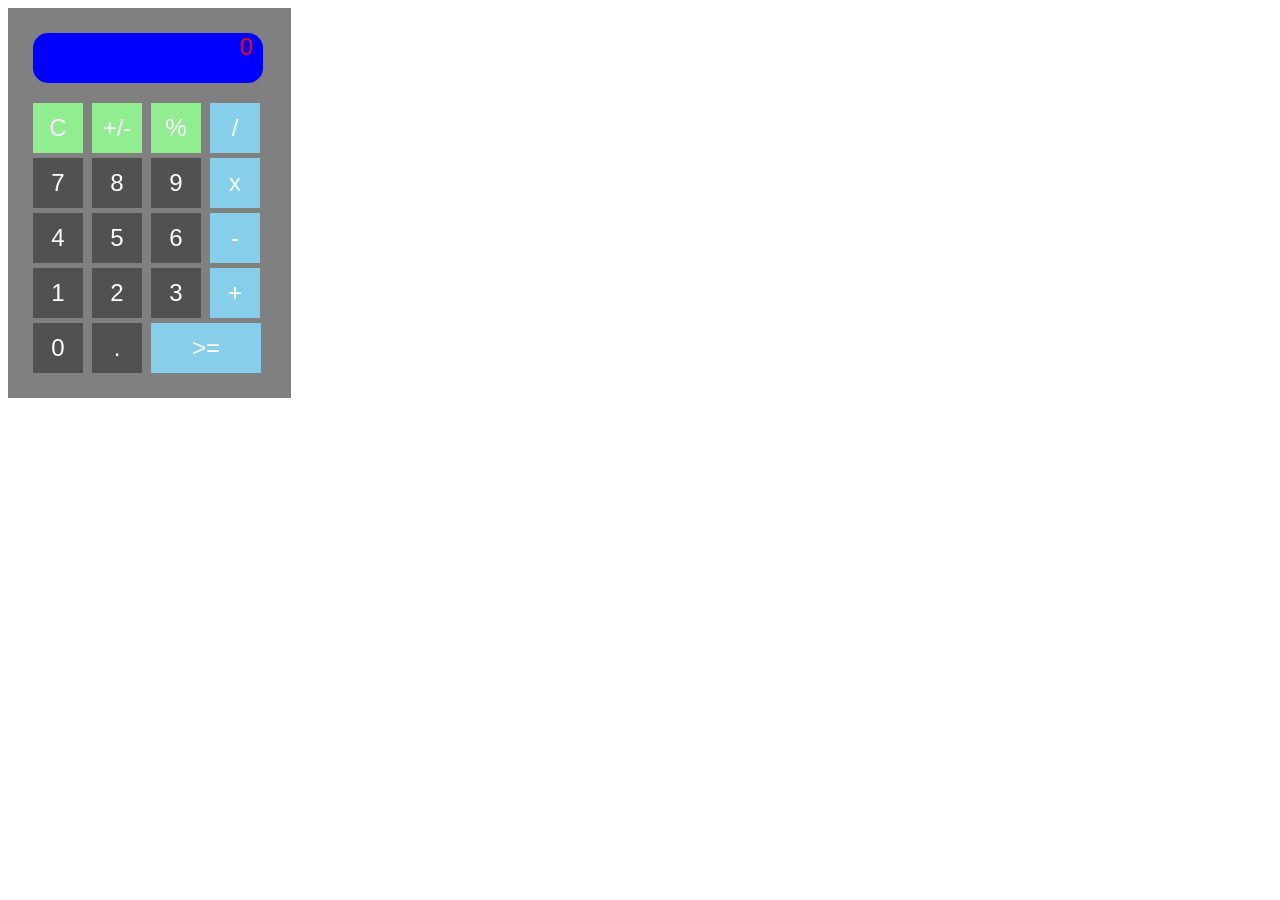
==== web/labCalc/index.html @ 9a2ba2ce "poo" ====
<!DOCTYPE html>
<html>

<head>
  <link href="./css/style.css" rel="stylesheet">
  <title>Калькулятор</title>
</head>

<body>
  <div id="calc">    
    <div id="result" class="result">
      0
    </div>

    <div>
      <div>  
        <button id="btn_op_clear" class="my-btn secondary">C</button>
        <button id="btn_op_sign" class="my-btn secondary">+/-</button>
        <button id="btn_op_percent" class="my-btn secondary">%</button>
        <button id="btn_op_div" class="my-btn primary">/</button>
      </div>

      <div>
        <button id="btn_digit_7" class="my-btn">7</button>
        <button id="btn_digit_8" class="my-btn">8</button>
        <button id="btn_digit_9" class="my-btn">9</button>
        <button id="btn_op_mult" class="my-btn primary">x</button>
      </div>

      <div>
        <button id="btn_digit_4" class="my-btn">4</button>
        <button id="btn_digit_5" class="my-btn">5</button>
        <button id="btn_digit_6" class="my-btn">6</button>
        <button id="btn_op_minus" class="my-btn primary">-</button>
      </div>

      <div>
        <button id="btn_digit_1" class="my-btn">1</button>
        <button id="btn_digit_2" class="my-btn">2</button>
        <button id="btn_digit_3" class="my-btn">3</button>
        <button id="btn_op_plus" class="my-btn primary">+</button>
      </div>

      <div>
        <button id="btn_digit_0" class="my-btn">0</button>
        <button id="btn_digit_dot" class="my-btn">.</button>
        <button id="btn_op_equal" class="my-btn primary execute">>=</button>
      </div>
    </div>
  </div>
</body>
</html>
---- web/labCalc/css/style.css ----
.my-btn { 
  margin-right: 5px;
  margin-top: 5px;
  width: 50px;
  height: 50px;
  border-radius: 0%;
  border: none;
  background: #515151;
  color: white;
  font-size: 1.5rem;
  font-family: Arial, Helvetica, sans-serif;
  cursor: pointer;
  user-select: none;
} 


.my-btn:hover {
  background: darkgray;
}


.my-btn:active {
  filter: brightness(130%);
}


.my-btn.primary { 
  background: skyblue;
}


.my-btn.secondary { 
  background: lightgreen;
}


.my-btn.execute { 
  width: 110px;
  border-radius: 0px;
}


.result { 
  width: 220px;
  height: 50px;
  margin-bottom: 15px;
  padding-right: 10px;
  background: blue;
  text-align: right;
  color: red;
  font-size: 1.5rem;
  font-family: Arial, Helvetica, sans-serif;
  border-radius: 15px;
}

#calc {
  background-color: grey;
  display: inline-block;
  padding: 25px;
}
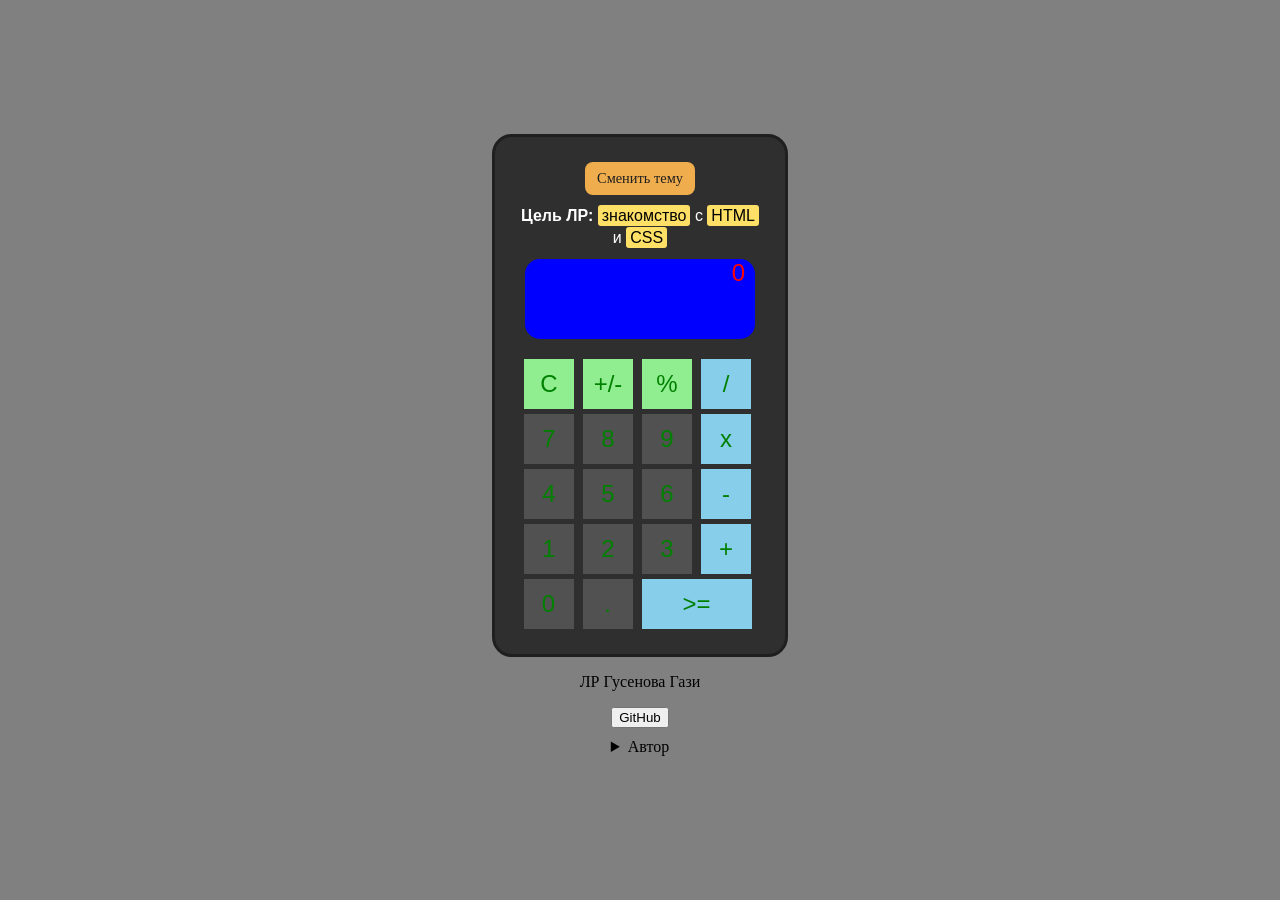
==== commit abfb1bf2: "и создал чипсы" ====
--- a/web/labCalc/index.html
+++ b/web/labCalc/index.html
@@ -8,6 +8,14 @@
 
 <body>
   <div id="calc">    
+    <input id="theme-toggle" class="theme-toggle" type="checkbox">
+    <label for="theme-toggle" class="theme-btn">Сменить тему</label>
+
+    <div class="lab-goal">
+      <strong>Цель ЛР:</strong>
+      <mark>знакомство</mark> с <mark>HTML</mark> и <mark>CSS</mark>
+    </div>
+
     <div id="result" class="result">
       0
     </div>
@@ -48,5 +56,15 @@
       </div>
     </div>
   </div>
+  <p>ЛР Гусенова Гази</p>
+
+  <a href="https://github.com/cuci28" target="_blank">
+    <button>GitHub</button>
+  </a>
+
+  <details>
+    <summary>Автор</summary>
+    <p>Гусенов Гази 4 группа 3 курс</p>
+  </details>
 </body>
 </html>
--- a/web/labCalc/css/style.css
+++ b/web/labCalc/css/style.css
@@ -1,3 +1,82 @@
+#calc {
+  display: flex;
+  flex-direction: column;
+  align-items: center;
+  justify-content: flex-start;
+  width: fit-content;
+  box-sizing: border-box;
+  padding: 25px;
+  background-color: var(--calc-bg);
+  border: 3px solid #1f1f1f;
+  border-radius: 20px;
+}
+
+body {
+  margin: 0;
+  min-height: 100vh;
+  display: flex;
+  flex-direction: column;
+  align-items: center;
+  justify-content: center;
+  text-align: center;
+  background-color: var(--page-bg);
+  /* background: url(/home/wyoris/dotfiles/backgrounds/sea_horizon_sky_1920x1080.jpg) */
+}
+
+:root {
+--page-bg: grey;
+--calc-bg: #2f2f2f;
+--result-bg: blue;
+--result-color: red;
+--goal-color: white;
+}
+
+body:has(#theme-toggle:checked) {
+--page-bg: #e7e7e7;
+--calc-bg: #ffffff;
+--result-bg: #dce8ff;
+--result-color: #172554;
+--goal-color: #1f2937;
+}
+
+.theme-toggle {
+position: absolute;
+opacity: 0;
+pointer-events: none;
+}
+
+.theme-btn {
+display: inline-block;
+margin-bottom: 10px;
+padding: 8px 12px;
+border: none;
+border-radius: 8px;
+background: #f0ad4e;
+color: #1f1f1f;
+font-size: 0.9rem;
+cursor: pointer;
+user-select: none;
+}
+
+.theme-toggle:focus-visible + .theme-btn {
+outline: 2px solid #ffffff;
+outline-offset: 2px;
+}
+
+.lab-goal {
+max-width: 240px;
+margin-bottom: 10px;
+color: var(--goal-color);
+font-family: Arial, Helvetica, sans-serif;
+line-height: 1.4;
+}
+
+.lab-goal mark {
+padding: 2px 4px;
+border-radius: 3px;
+background-color: #ffe066;
+}
+
 .my-btn { 
   margin-right: 5px;
   margin-top: 5px;
@@ -8,14 +87,16 @@
   background: #515151;
   color: white;
   font-size: 1.5rem;
-  font-family: Arial, Helvetica, sans-serif;
+  font-family: Georgia, Helvetica, sans-serif;
+  font-weight: 100;
+  color: green;
   cursor: pointer;
   user-select: none;
 } 
 
 
 .my-btn:hover {
-  background: darkgray;
+  background: purple;
 }
 
 
@@ -42,19 +123,25 @@
 
 .result { 
   width: 220px;
-  height: 50px;
+  height: 80px;
   margin-bottom: 15px;
   padding-right: 10px;
-  background: blue;
+  background: var(--result-bg);
   text-align: right;
-  color: red;
+  color: var(--result-color);
   font-size: 1.5rem;
   font-family: Arial, Helvetica, sans-serif;
   border-radius: 15px;
 }
 
-#calc {
-  background-color: grey;
-  display: inline-block;
-  padding: 25px;
+details {
+  padding: 10px;
+  max-width: 400px;
+  background-color: var(page-bg);
 }
+
+summary {
+  cursor: pointer;
+  outline: none;
+  user-select: none;
+}
